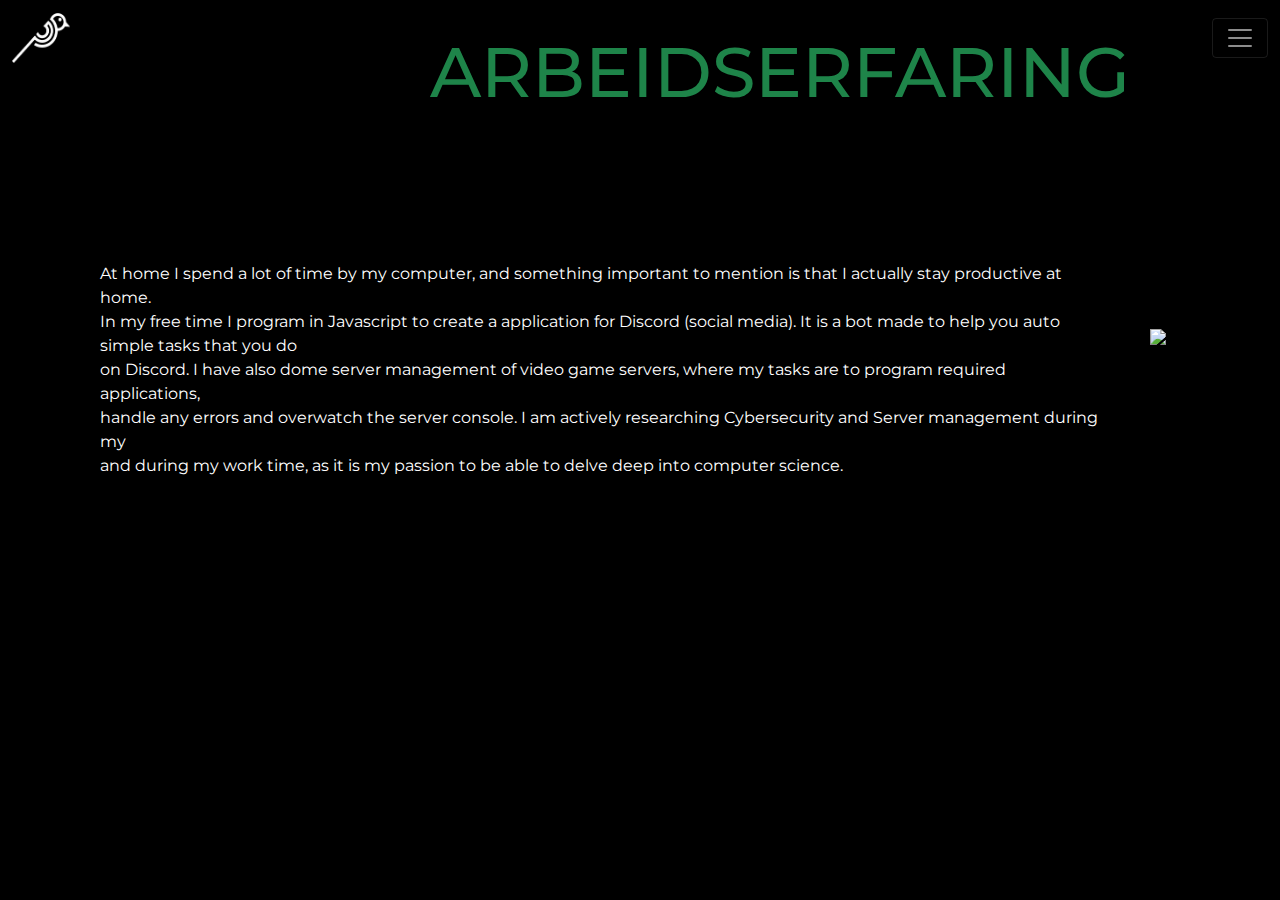
==== html/arbeidserfaring.html @ 3637513e "initial commit" ====
<!DOCTYPE html>

<html>
    <head>
        <meta charset="utf-8">
        <meta http-equiv="X-UA-Compatible" content="IE=edge">
        <title>Laurin Limited</title>
        <meta name="description" content="">
        <meta name="viewport" content="width=device-width, initial-scale=1">
        <link rel="stylesheet" href="../bootstrap-5.1.3-dist/css/bootstrap.css">
        <link rel="stylesheet" href="../css/style.css">
        <link rel="preconnect" href="https://fonts.googleapis.com">
        <link rel="preconnect" href="https://fonts.gstatic.com" crossorigin>
        <link href="https://fonts.googleapis.com/css2?family=Arizonia&family=Montserrat:wght@200&display=swap" rel="stylesheet"> 
    </head>
    <body>


        <nav class="navbar navbar-dark bg-transparent fixed-top">
            <div class="container-fluid">
              <a class="navbar-brand" href="../index.html">
                  <img src="../img/Laurin Limited Logo.png" alt="logo" height="50" width="58">
              </a>
              <button class="navbar-toggler" type="button" data-bs-toggle="offcanvas" data-bs-target="#offcanvasNavbar" aria-controls="offcanvasNavbar">
                <span class="navbar-toggler-icon"></span>
              </button>
              <div class="offcanvas offcanvas-end" tabindex="-1" id="offcanvasNavbar" aria-labelledby="offcanvasNavbarLabel">
                <div class="offcanvas-header" style="background-color: #1e8449 ;">
                  <h5 class="offcanvas-title" id="offcanvasNavbarLabel">Laurin Limited Navigation</h5>
                  <button type="button" class="btn-close text-reset" data-bs-dismiss="offcanvas" aria-label="Close"></button>
                </div>
                <div class="offcanvas-body bg-dark">
                  <ul class="navbar-nav justify-content-end flex-grow-1 pe-3 bg-dark">
                    <li class="nav-item">
                      <a class="nav-link active" aria-current="page" href="../index.html">Home</a>
                    </li>
                    <li class="nav-item">
                      <a class="nav-link" href="aboutme.html">About Me</a>
                      <a class="nav-link" href="arbeidserfaring.html">Arbeidserfaring</a>
                      <a class="nav-link" href="utdanning.html">Utdanning</a>
                      <a class="nav-link" href="services.html">Services</a>
                      <a class="nav-link" href="mywork.html">My Work</a>
                      <a class="nav-link" href="contact.html">Contact</a>
                    </li>

                </div>
              </div>
            </div>
          </nav>
          
          <h1 id="sptitleARBEID">ARBEIDSERFARING</h1>
          <p id="spparagraphARBEID">At home I spend a lot of time by my computer, and something important to mention is that I actually stay productive at home.<br>
            In my free time I program in Javascript to create a application for Discord (social media). It is a bot made to help you auto simple tasks that you do<br>
            on Discord. I have also dome server management of video game servers, where my tasks are to program required applications, <br>
            handle any errors and overwatch the server console. I am actively researching Cybersecurity and Server management during my<br>
            and during my work time, as it is my passion to be able to delve deep into computer science.</p>

          <img id="ARBEIDimg" src="https://www.architweb.com/assets/images/services/server-management.png"></img>


        <script src="../bootstrap-5.1.3-dist/js/bootstrap.js"></script>
        <script src="../javascript/index.js" async defer></script>

    </body>
</html>
---- css/style.css ----
/* COMMENT RULES: I COMMENT ON EVERYTHING THAT IS MENTIONED THE FIRST TIME SO I DON'T HAVE TO REPEAT THE COMMENT EVERY SINGLE TIME */

/* Basic overall website "rules"*/
body
{
    /*Sets the color of anything with no set background-color*/
    background-color:  #000000; /* Background color */
}

/* My website logo */
.header-img{
    width:100%;
    height: 100px; /* Width and Height alter the image size */
    background:#000000;
    text-align: center; /* aligns the object to where you want */
    position: sticky; /* sticky so it sticks to the top and does not scroll down */
    margin: 0px 0px; /* Object borders */
    
}

/* The front to all things... Laurin [HEADER TITLE] */
h1.a{
   line-height: 13; /* height of text */
   height: 400px; /* size of text */
   text-align: center; 
   font-family: 'Montserrat'; /* Custom font from google fonts */
   position:relative; /* lets me position the object anywhere */
   top:-120px; /* position coordinates */
}

/* Header title animation */
h1.a{
    color: #484848; /* Text color */
    font-size: 50px; /* Self explanatory */
    font-weight: bold; /* Font style */

    letter-spacing: 7px; /* spacing between letters */
    cursor: pointer /* upon hovering over object, change mouse icon */
  }
  h1.a span{
    transition: .5s linear /* Animation */
  }
  h1.a:hover span:nth-child(1){
    margin-right: 5px /* moves the object */
  }
  h1.a:hover span:nth-child(2){
    margin-left: 30px
  }
  h1.a:hover span{
    color: #1e8449;
    text-shadow: 0 0 10px #1e8449, /* adds shadow to text */
                 0 0 20px #1e8449, 
                 0 0 40px #1e8449;
  }

  #aboutme{ /* About me title */
      width:900px;
      position:relative;
      right:-400px;
      bottom:-70px;
      font-family: 'Montserrat';
      color:#1e8449;
  }

  p.aboutme{ /* About me paragraph */
      width:900px;
      color:white;
      font-family: 'Montserrat';
      position:relative;
      right: -400px;
      bottom:-90px;

  }

  #sittingchair{ /* About me image */
      height:500px;
      position:relative;
      right:-1100px;
      top:-150px;
  }
  
  .button { /* Button under about me */
    border-radius: 4px; /* Border of button */
    background-color:transparent; /* button background */
    border: none; /* border */
    color: #FFFFFF;
    font-size: 23px;
    width: 200px;
    transition: all 0.5s; /* animation */
    cursor: pointer;
    font-family: 'Montserrat';
    position:relative;
    right:65px;
    top:-90px;
  }

  .button:hover{ 
      color:#1e8449; /* Upon hovering on button, change colour */
  }
  
  .button span { /* Animation */
    cursor: pointer;
    display: inline-block; /* specifies how the object is displayed and it's behaviour */
    position: relative;
    transition: 0.5s;
  }
  
  .button span:after {
    content: '\00bb';
    position: absolute; /* the element is positioned absolutely to its first positioned parent */
    opacity: 0; 
    top: 0;
    right: -20px;
    transition: 0.5s;
  }
  
  .button:hover span { /* Animates the button */
    padding-right: 25px; /* Padding is the spacing between the item and the border */
  }
  
  .button:hover span:after {
    opacity: 1;
    right: 0;
  }

  #customhr1{ /* Horizontal line */
    width:auto;
        border-top: 1px solid #1e8449;
    border-bottom: 1px solid #1e8449;
  }

  #customhr2{ /* Horizontal line */
    position:relative;
    width:auto;
    top:-100px;
    border-top: 1px solid #1e8449;
    border-bottom: 1px solid #1e8449;
  }

  #workexperience{ /* Title of category */
    width:900px;
    position:relative;
    right:-1000px;
    top:-30px;
    font-family: 'Montserrat';
    color:#1e8449;
  }

  #paragraph{ /* paragraph settings */
    width:900px;
    position:relative;
    right:-1000px;
    font-family: 'Montserrat';
    color:white;
  }

  .button2 { /* Work experience button */
    border-radius: 4px;
    background-color:transparent;
    border: none;
    color: #FFFFFF;
    font-size: 23px;
    width: 200px;
    transition: all 0.5s;
    cursor: pointer;
    font-family: 'Montserrat';
    position:relative;
    right:-980px;
    top:-100px;
  }

  .button2:hover{ /* Animations */
      color:#1e8449;
  }
  
  .button2 span {
    cursor: pointer;
    display: inline-block;
    position: relative;
    transition: 0.5s;
  }
  
  .button2 span:after {
    content: '\00bb';
    position: absolute;
    opacity: 0;
    top: 0;
    right: -20px;
    transition: 0.5s;
  }
  
  .button2:hover span {
    padding-right: 25px;
  }
  
  .button2:hover span:after {
    opacity: 1;
    right: 0;
  }

  #workimage{ /* Work Experience image */
    height:350px;
    position: relative;
    right:-170px;
    top:-170px;

  }

  #customhr3{ /* Horizontal line */
    position:relative;
    top:-100px;
    width:auto;
    border-top: 1px solid #1e8449;
    border-bottom: 1px solid #1e8449;
  }

  #education{ /* Education title */
    width:900px;
    position:relative;
    right:-1000px;
    top:-30px;
    font-family: 'Montserrat';
    color:#1e8449;
  }

  .button3 { /* Education button */
    border-radius: 4px;
    background-color:transparent;
    border: none;
    color: #FFFFFF;
    font-size: 23px;
    width: 200px;
    transition: all 0.5s;
    cursor: pointer;
    font-family: 'Montserrat';
    position:relative;
    right:-980px;
    top:-50px;
  }

  .button3:hover{ /* Animations for button */
      color:#1e8449;
  }
  
  .button3 span {
    cursor: pointer;
    display: inline-block;
    position: relative;
    transition: 0.5s;
  }
  
  .button3 span:after {
    content: '\00bb';
    position: absolute;
    opacity: 0;
    top: 0;
    right: -20px;
    transition: 0.5s;
  }
  
  .button3:hover span {
    padding-right: 25px;
  }
  
  .button3:hover span:after {
    opacity: 1;
    right: 0;
  }

  #bleiker{ /* Bleiker image */
    height:230px;
    position: relative;
    right:-60px;
    top:-165px;

  }

  #contactme{ /* Contact me title */
    width:900px;
    position:relative;
    right:-740px;
    font-family: 'Montserrat';
    color:#1e8449;
    font-size: 70px;

  }

  #contactparagraph{ /* text under contact me */
    width:900px;
    color:white;
    font-family: 'Montserrat';
    position:relative;
    right:-795px;
  }

 #thumbsup{
   position:relative;
   right:-1250px;
   top:-105px;
   color:white;
 }

  #footerbreak1{ /* Horizontal line */
    position:relative;
    width:auto;
    top:140px;
    border-top: 1px solid #1e8449;
    border-bottom: 1px solid #1e8449;
  }
  #footerbreak2{ /* Horizontal line */
    position:relative;
    width:auto;
    top:150px;
    border-top: 1px solid #1e8449;
    border-bottom: 1px solid #1e8449;
  }

  .footer-basic { /* Background and icon settings */
    padding:40px 0;
    position:relative;
    top:160px;
    background-color:#1e8449;
    color:#4b4c4d;
  }
  
  .footer-basic ul a:hover {
    opacity:1; /* Upon hovering over icons */
  }
  
  .footer-basic .social { /* icons alignment */
    text-align:center;
    padding-bottom:25px;
  }
  
  .footer-basic .social > a { /* Circle around icons */
    font-size:24px;
    width:40px;
    height:40px;
    line-height:40px;
    display:inline-block;
    text-align:center;
    border-radius:50%;
    border:1px solid #ccc;
    margin:0 8px;
    color:inherit;
    opacity:0.75;
  }

  .Gmail{ /* gmail icon settings */
    height:33px;
    position:relative;
    top:-5px;
    right:1px;
  }

  .discord{ /* discord icon settings */
    height:33px;
    position:relative;
    top:-5px;
    right:1px;
  }
  
  .footer-basic .social > a:hover { /* Upon hovering icon */
    opacity:0.9;
  }
  
  .footer-basic .copyright { /* Copyright text settings */
    margin-top:15px;
    text-align:center;
    font-size:13px;
    color:#aaa;
    margin-bottom:0;
  }

  #sptitleABOUTME{ /* Settings for side pages */
    width:900px;
    font-family: 'Montserrat';
    color:#1e8449;
    position: relative;
    right:-765px;
    top:30px;
    font-size: 70px;
  }

  #spparagraphABOUTME{
    font-family: 'Montserrat';
    color:white;
    position:relative;
    right:-130px;
    top:200px;
  }

  #meandmarkus{
    height:600px;
    position:relative;
    right:-1300px;
    top:-200px;
  }
  
  #meandmdescription{
    font-family: 'Montserrat';
    color:white;
    position:relative;
    right:-1200px;
    top:-170px;
  }

  #sptitleARBEID{
    width:900px;
    font-family: 'Montserrat';
    color:#1e8449;
    position: relative;
    right:-600px;
    top:30px;
    font-size: 70px;
  }

  #spparagraphARBEID{
    font-family: 'Montserrat';
    color:white;
    position:relative;
    right:-100px;
    top:170px;
  }

  #ARBEIDimg{
    position:relative;
    right:-1300px;
  }

  #sptitleEDUCATION{
    width:900px;
    font-family: 'Montserrat';
    color:#1e8449;
    position: relative;
    right:-750px;
    top:30px;
    font-size: 70px;
  }

  #spparagraphEDUCATION{
    font-family: 'Montserrat';
    color:white;
    font-size: 20px;
    position:relative;
    right:-580px;
    top:170px;
  }

  #sptitleSERVICES{
    width:900px;
    font-family: 'Montserrat';
    color:#1e8449;
    position: relative;
    right:-790px;
    top:30px;
    font-size: 70px;
  }

  #spparagraphSERVICES{
    font-family: 'Montserrat';
    color:white;
    font-size: 20px;
    position:relative;
    right:-380px;
    top:170px;
  }

  #sptitlemywork{
    width:900px;
    font-family: 'Montserrat';
    color:#1e8449;
    position: relative;
    right:-595px;
    top:30px;
    font-size: 70px;
  }

  #sptitleCONTACT{
    width:900px;
    font-family: 'Montserrat';
    color:#1e8449;
    position: relative;
    right:-700px;
    top:30px;
    font-size: 70px;
  }

  #spparapgraphCONTACT{
    font-family: 'Montserrat';
    color:white;
    font-size: 20px;
    position:relative;
    right:-820px;
    top:170px;
  }

  .card{
    position:relative;
    right:-100px;
    top:50px;
    background-color: black;
  }

  .card-body{
    background-color: #1e8449;
    border:none;
  }

  .card2
  {
    position: relative;
    right:-450px;
    bottom:363px;
  }

  .card3
  {
    position: relative;
    right:-800px;
    bottom:598px;
  }

  .card4
  {
    position: relative;
    right:-1150px;
    bottom:832px;
  }

  #sptitledicegame{
    width:900px;
    font-family: 'Montserrat';
    color:#1e8449;
    position: relative;
    right:-580px;
    top:10px;
    font-size: 70px;
  }

  .theentireform{
    position: relative;
    top:50px;

  }

  .form-label{
    color:#1e8449;
  }

  .btn-danger{
    background-color:#1e8449;
    border-color:#1e8449;
  }

  .btn-danger:hover{
    background-color:darkgreen;
    border-color:darkgreen;
  }

  @media (max-width: 1702px) {

    #aboutme{ /* About me title */
      width:900px;
      position:relative;
      right:-200px;
      bottom:-70px;
      font-family: 'Montserrat';
      color:#1e8449;
  }

  p.aboutme{ /* About me paragraph */
    width:900px;
    color:white;
    font-family: 'Montserrat';
    position:relative;
    right: -200px;
    bottom:-90px;

}

#sittingchair{ /* About me image */
  height:500px;
  position:relative;
  right:-900px;
  top:-150px;
}

.button { /* Button under about me */
  border-radius: 4px; /* Border of button */
  background-color:transparent; /* button background */
  border: none; /* border */
  color: #FFFFFF;
  font-size: 23px;
  width: 200px;
  transition: all 0.5s; /* animation */
  cursor: pointer;
  font-family: 'Montserrat';
  position:relative;
  right:260px;
  top:-90px;
}

#workexperience{ /* Title of category */
  width:800px;
  position:relative;
  right:-670px;
  top:-30px;
  font-family: 'Montserrat';
  color:#1e8449;
}

#paragraph{ /* paragraph settings */
  width:800px;
  position:relative;
  right:-670px;
  font-family: 'Montserrat';
  color:white;
}

.button2 { /* Work experience button */
  border-radius: 4px;
  background-color:transparent;
  border: none;
  color: #FFFFFF;
  font-size: 23px;
  width: 200px;
  transition: all 0.5s;
  cursor: pointer;
  font-family: 'Montserrat';
  position:relative;
  right:-650px;
  top:-100px;
}

#workimage{ /* Work Experience image */
  height:350px;
  position: relative;
  right:-15px;
  top:-170px;

}

#education{ /* Education title */
  width:800px;
  position:relative;
  right:-670px;
  top:-30px;
  font-family: 'Montserrat';
  color:#1e8449;
}

.button3 { /* Education button */
  border-radius: 4px;
  background-color:transparent;
  border: none;
  color: #FFFFFF;
  font-size: 23px;
  width: 200px;
  transition: all 0.5s;
  cursor: pointer;
  font-family: 'Montserrat';
  position:relative;
  right:-650px;
  top:-50px;
}

#bleiker{ /* Bleiker image */
  height:230px;
  position: relative;
  right:100px;
  top:-165px;

}

#contactme{ /* Contact me title */
  width:900;
  position:relative;
  right:-520px;
  font-family: 'Montserrat';
  color:#1e8449;
  font-size: 70px;

}

#contactparagraph{ /* text under contact me */
  width:900px;
  color:white;
  font-family: 'Montserrat';
  position:relative;
  right:-575px;
}

#thumbsup{
 position:relative;
 right:-1010px;
 top:-105px;
 color:white;
}

#sptitleABOUTME{ /* Settings for side pages */
  width:900px;
  font-family: 'Montserrat';
  color:#1e8449;
  position: relative;
  right:-590px;
  top:30px;
  font-size: 70px;
}

#spparagraphABOUTME{
  font-family: 'Montserrat';
  font-size: 6;
  color:white;
  width: 1100px;
  position:relative;
  right:-90px;
  top:130px;
}

#meandmarkus{
  height:450px;
  position:relative;
  right:-1150px;
  top:-200px;
}

#meandmdescription{
  font-family: 'Montserrat';
  color:white;
  width: 500px;
  position:relative;
  right:-1000px;
  top:-170px;
}

#sptitleARBEID{
  width:500px;
  font-family: 'Montserrat';
  color:#1e8449;
  position: relative;
  right:-430px;
  top:30px;
  font-size: 70px;
}

#spparagraphARBEID{
  font-family: 'Montserrat';
  color:white;
  width: 1000px;
  position:relative;
  right:-100px;
  top:170px;
}

#ARBEIDimg{
  position:relative;
  height: 300px;
  right:-1150px;
}

#sptitleEDUCATION{
  width:900px;
  font-family: 'Montserrat';
  color:#1e8449;
  position: relative;
  right:-550px;
  top:30px;
  font-size: 70px;
}

#spparagraphEDUCATION{
  font-family: 'Montserrat';
  color:white;
  font-size: 20px;
  width: 900px;
  position:relative;
  right:-400px;
  top:170px;
}

#sptitleSERVICES{
  width:900px;
  font-family: 'Montserrat';
  color:#1e8449;
  position: relative;
  right:-600px;
  top:30px;
  font-size: 70px;
}

#spparagraphSERVICES{
  font-family: 'Montserrat';
  color:white;
  font-size: 20px;
  width: 1300px;
  position:relative;
  right:-230px;
  top:170px;
}

#sptitleCONTACT{
  width:900px;
  font-family: 'Montserrat';
  color:#1e8449;
  position: relative;
  right:-490px;
  top:30px;
  font-size: 70px;
}

#spparapgraphCONTACT{
  font-family: 'Montserrat';
  color:white;
  font-size: 20px;
  width: 900px;
  position:relative;
  right:-600px;
  top:170px;
}

   }

   #sptitledicegame{
    width:900px;
    font-family: 'Montserrat';
    color:#1e8449;
    position: relative;
    right:-560px;
    top:10px;
    font-size: 70px;
  }
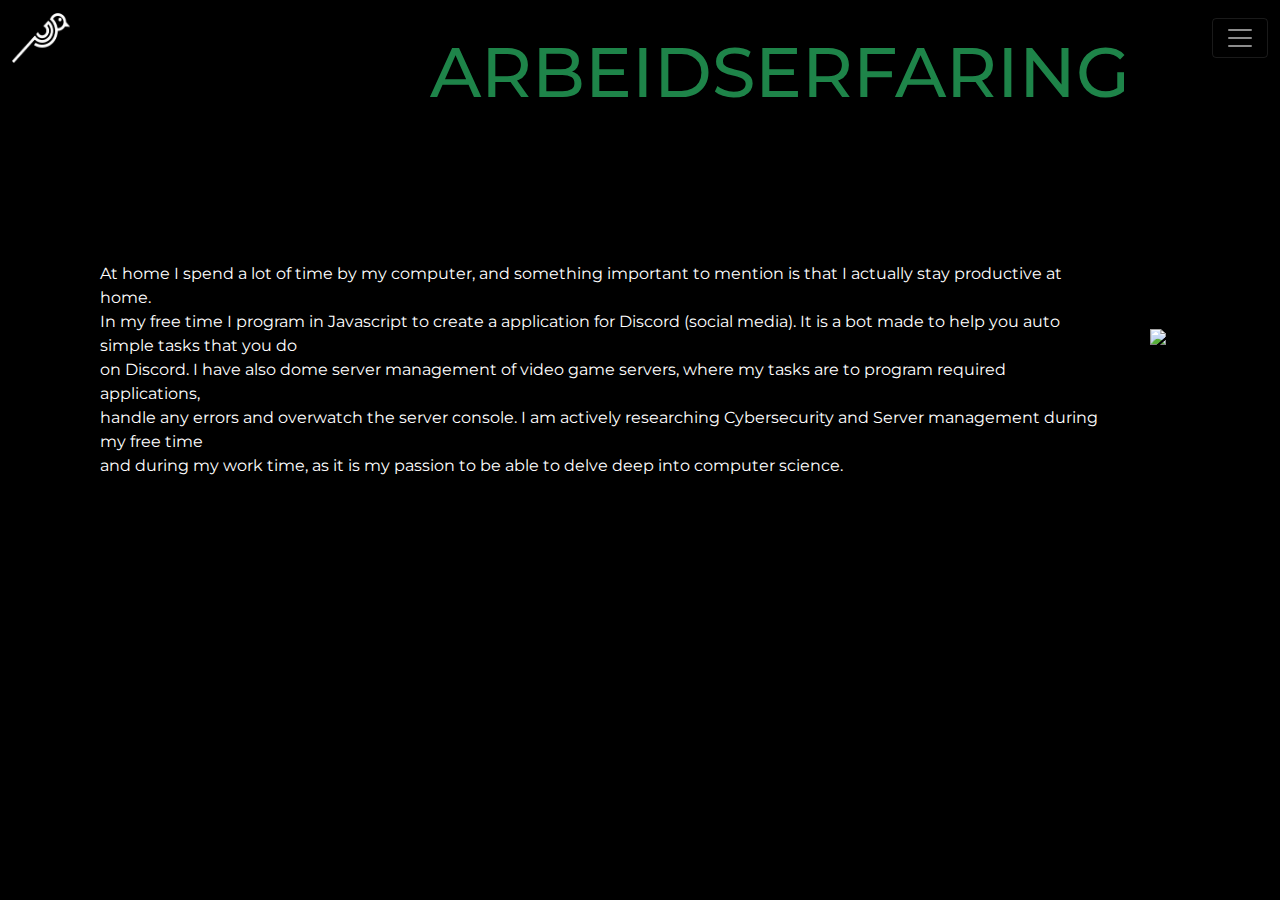
==== commit 4cb52f96: "Update arbeidserfaring.html" ====
--- a/html/arbeidserfaring.html
+++ b/html/arbeidserfaring.html
@@ -52,7 +52,7 @@
           <p id="spparagraphARBEID">At home I spend a lot of time by my computer, and something important to mention is that I actually stay productive at home.<br>
             In my free time I program in Javascript to create a application for Discord (social media). It is a bot made to help you auto simple tasks that you do<br>
             on Discord. I have also dome server management of video game servers, where my tasks are to program required applications, <br>
-            handle any errors and overwatch the server console. I am actively researching Cybersecurity and Server management during my<br>
+            handle any errors and overwatch the server console. I am actively researching Cybersecurity and Server management during my free time<br>
             and during my work time, as it is my passion to be able to delve deep into computer science.</p>
 
           <img id="ARBEIDimg" src="https://www.architweb.com/assets/images/services/server-management.png"></img>
@@ -62,4 +62,4 @@
         <script src="../javascript/index.js" async defer></script>
 
     </body>
-</html>+</html>
